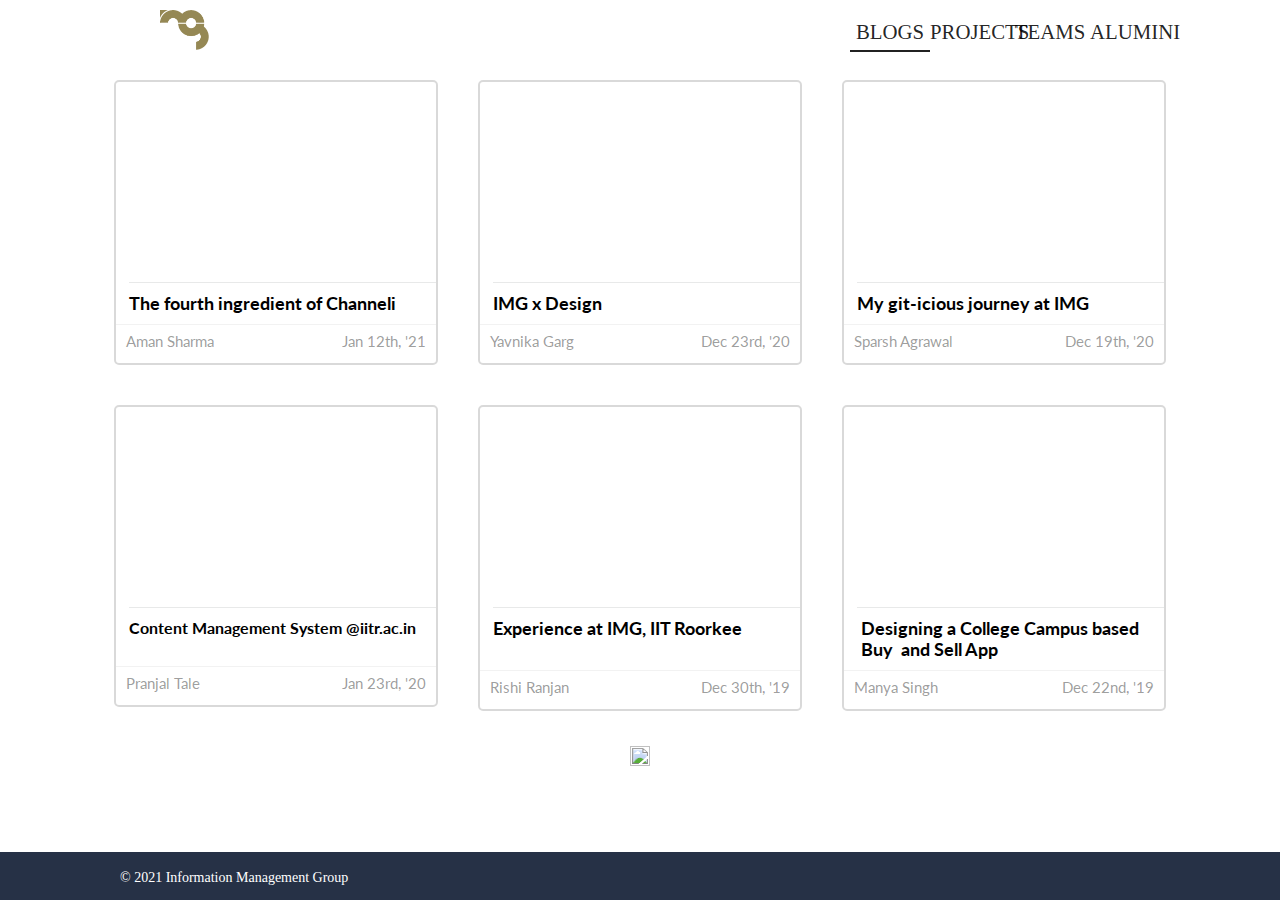
==== blog.html @ a303896f "Add files via upload" ====
<!DOCTYPE html>
<html>
    <head>
        <title>
            Information Management Group
        </title>
        <link rel="stylesheet" href="https://cdnjs.cloudflare.com/ajax/libs/font-awesome/4.7.0/css/font-awesome.min.css">
        <link rel="stylesheet" href="https://use.fontawesome.com/releases/v5.5.0/css/all.css"
          integrity="sha384-B4dIYHKNBt8Bc12p+WXckhzcICo0wtJAoU8YZTY5qE0Id1GSseTk6S+L3BlXeVIU" crossorigin="anonymous">
        <link rel="stylesheet" href="https://cdnjs.cloudflare.com/ajax/libs/font-awesome/4.7.0/css/font-awesome.min.css">
        <link rel="stylesheet" href="https://cdn.jsdelivr.net/npm/@typopro/web-bebas-neue@3.7.5/TypoPRO-BebasNeue.min.css"/>
        <link href="https://fonts.googleapis.com/css2?family=Playfair+Display&display=swap" rel="stylesheet">

        <meta charset="UTF-8">
      <meta name="viewport" content="width=device-width, initial-scale=1.0">
        <link rel = "icon" href = "images/favicon.ico"  type = "image/x-icon">
        <link rel="stylesheet" href="https://cdn.jsdelivr.net/npm/@typopro/web-bebas-neue@3.7.5/TypoPRO-BebasNeue.min.css"/>
    
        <link rel="stylesheet" href="styleblog.css">
         <script>
            function myfunc()
      {
        document.getElementById('hamm').style.display="block";
      }
      function click()
      {
        location.replace("https://www.w3schools.com");
      }




          </script>
  

    </head>
    <!-- style="z-index: -1" -->
    <body style="margin: 0px;">
      <div id = "page-container">
        <div id="content-wrap">
        <div class = "first">
         
            <div id = "topclass" class = l1>
                <div><a href="index.html"><img id="imgref" style= "margin-top:10px;height:40px ; fill: #f8d16c;"src="images/imglogo1.png"img></a></div>
                <div><h1 class="blo"style="font-size: 1.8em;" >BLOG</h1></div>
                <div><button onclick="myfunc()" style=" background-size: cover; background-color: transparent;border:none; background-image: url('images/three-horizontal-lines.png'); width:30px ;height:30px ; margin-top: 12px;"id = "hammburger"></button> </div>
    
              </div>
            <div id = "hamm"class = r1>
                 
                <a id="blognav" style="border-bottom: solid 2px; height:30px"class = "nav-button" href = "blog.html">BLOGS</a>
                <a class = "nav-button" href = "#">PROJECTS</a>
                <a class = "nav-button" href = "#">TEAMS</b></a>
                <a class = "nav-button" href = "#">ALUMINI</a>
              
              </div>
            <!-- <div class = l1>
                <img style = "margin-left:45%;margin-top:10px;height:50px ; width :50px; fill: #f8d16c;"src="https://channeli.in//static/maintainer_site/logo.svg#maintainer_logo"img>
            </div>
            <div class = r1>
                <a style = "color :black"class = "nav-button" href = "#">BLOGS</a>
                <a style = "color :black"class = "nav-button" href = "#">PROJECTS</a>
                <a style = "color :black"class = "nav-button" href = "#">TEAMS</a>
                <a style = "color :black"class = "nav-button" href = "#">ALUMINI</a>
              </div>
           -->

           <div class="scroll" >
              <div class = container1>
                <a class="atag" style="text-decoration:none; color :black" href ="#">
                <div class = "poster">
               <div class = "imgg" style = "background-position: center center; background-size : cover ;background-image: url('https://cdn-images-1.medium.com/max/1024/1*cM7yY5kyzvtPmAuNn9HUAg.jpeg');">
                   
                   
              </div >
               <div class = "titl"style = " background-color: white ;"> The fourth ingredient of Channeli&nbsp;</div>
               <div class="namedate"><div class ="name">Aman Sharma</div>
               <div class ="date">  Jan 12th, '21</div></div>
            
            </div>
            </a>
            <a class="atag" style="text-decoration:none; color :black" href ="#">
                <div class = "poster">
               <div class = "imgg" style = " background-position: center center; background-size : cover ;background-image: url('https://cdn-images-1.medium.com/max/1024/1*A96kbftJ5TzSwqDaJYatGw.png');">
                   
                   
              </div>
               <div class = "titl" style = " background-color: white ;"> IMG x Design&nbsp;</div>
               <div class="namedate"><div class ="name">Yavnika Garg</div>
               <div class ="date">  Dec 23rd, '20</div></div>
            
            </div>
            </a>
            <a class="atag" style="text-decoration:none; color :black" href ="#">
                <div class = "poster">
               <div class = "imgg" style = " background-position: center center; background-size : cover ;background-image: url('https://cdn-images-1.medium.com/max/1024/1*nhjs_X32FXtBHjBjDFr3cw.png');">
                   
                   
              </div>
               <div class = "titl" style = " background-color: white ;">My git-icious journey at IMG &nbsp;</b></div>
               <div class="namedate"><div class ="name">Sparsh Agrawal</div>
               <div class ="date">  Dec 19th, '20</div></div>
            
            </div>
            </a>
            <a class="atag" style="text-decoration:none; color :black" href ="#">
                <div class = "poster">
               <div class = "imgg" style = " background-position: center center; background-size : cover ;background-image: url('https://cdn-images-1.medium.com/max/1024/0*lnVPgiG-45T4tsBW');">
                   
                   
              </div>
               <div class = "titl" style = "font-size:1em; background-color: white ;"> Content Management System @iitr.ac.in<br>&nbsp;</div>
               <div class="namedate"><div class ="name">Pranjal Tale</div>
               <div class ="date"> Jan 23rd, '20</div></div>
            
            </div>
            </a>
            <a class="atag" style="text-decoration:none; color :black" href ="#">
                <div class = "poster">
               <div class = "imgg" style = " background-position: center center; background-size : cover ;background-image: url('https://cdn-images-1.medium.com/max/1024/1*pP6T-eS8bX0ZtXpRTc2vdg.jpeg');">
                   
                   
              </div>
               <div class = "titl" style = " background-color: white ;">Experience at IMG, IIT Roorkee<br>&nbsp;</div>
               <div class="namedate"><div class ="name">Rishi Ranjan</div>
               <div class ="date">  Dec 30th, '19</div></div>
            
            </div>
            </a>
            
            <a class="atag" style=" text-decoration:none; color :black" href ="#">
                <div class = "poster">
               <div class = "imgg" style = " background-position: center center; background-size : cover ; background-size:cover;background-image: url('https://cdn-images-1.medium.com/max/1024/1*2soSYXqsaPzpTZ97FGOsEQ.png');">
                   
                   
              </div>
               <div class = "titl" style = " background-color: white ;">&nbsp;Designing a College Campus based &nbsp;Buy &nbsp;and Sell App</div>
               <div class="namedate"><div class ="name">Manya Singh</div>
               <div class ="date">  Dec 22nd, '19</div></div>
            
            </div>
            </a>
             </div>

           
             
             <div class= "mlogo"><a href="#"><img style = "height:20px;width:20px;background-position: center;"src= "https://encrypted-tbn0.gstatic.com/images?q=tbn:ANd9GcSSNebBtn0LnPMYQI88SNEaol4nA6wHOhQ3lA&usqp=CAU" img></a></div>
             <br>
             
                   

              </div>
              </div>
      </div>
              <footer id = "footer"class="copy" ><br><div class= "copytext">&COPY; 2021 Information Management Group</div></footer><br>
            </div>
           
           

              
    </body>
</html>
---- styleblog.css ----
@import url('https://fonts.googleapis.com/css2?family=Bebas+Neue&display=swap');
@import url('https://fonts.googleapis.com/css?family=Playfair+Display:700');
@import url('https://fonts.googleapis.com/css2?family=Playfair+Display:wght@500&display=swap');
@import url('https://fonts.googleapis.com/css2?family=Lato:ital,wght@0,400;0,700;1,400&display=swap');
 .first{
    
    background-size:cover;
background-position: center;
display: flex;
flex-direction: row;
justify-content: center;
align-items: center;
width: 100%;


flex-wrap: wrap;


    
}
.blo{
    font-family: "TypoPRO Bebas Neue";
    font-size: 1.8em;
}
.l1
{   z-index: 1;
    flex : 50%;
    height : 60px;
    background-color:#ffffff;
    position:sticky;
    position: -webkit-sticky;
position: sticky;

            top: 0;
            margin-top: 0px;
          display:flex;
          flex-wrap: wrap;
          justify-content: space-between;
 

}
.r1
{
    z-index: 1;
    flex : 50%;
    height : 60px;
    background-color:#ffffff;
    display:flex;
    flex-direction: row;
    position: -webkit-sticky;
    position: sticky;
    top: 0;
    justify-content: center;


    


}
   .nav-button{
    flex-grow: 4;
    height :50px;
    text-align: center;
    
    max-width:80px;
 
     
    text-decoration: none;
     
     
     color:rgba(0, 0, 0, 0.87);
     font-size: 1.3rem;
     margin-top: 20px;
     font-family: 'TypoPRO Bebas Neue';
        
        
    }
   .container1{

       display:flex;
       flex-wrap: wrap;
       justify-content: center;
       position:static;
       
      
   }
   .poster{
       flex-grow:inherit;
       
       padding-bottom:10px;
       margin:20px;
       border: 2px solid rgb(0 0 0 / 15%)!important;
       border-radius: 5px;
       position: relative;
       
   }
   .name{
    
     text-align: left;
     
     
     font-family: Lato,'Helvetica Neue',Arial,Helvetica,sans-serif;
    
     font-size: 0.95em;
     align-self: left;
     padding-left:10px;
    
    
   }
   .namedate{
    border-top: 1px solid rgba(0,0,0,.05)!important;
    border-top-width: 1px !important;
    border-top-style: solid !important;
     border-top-color: rgba(0, 0, 0, 0.05) !important;
     color: rgba(0,0,0,.4);
     
     
     width: 100%;
       display:flex;
       flex:wrap;
       justify-content: space-between;
       padding-top:7px;
       padding-bottom: 3px;
   }
 

   .date{
       display: inline;
       margin-right: 0px;
       text-align: left;
       font-family: Lato,'Helvetica Neue',Arial,Helvetica,sans-serif;
       font-size: 0.95em;
       align-self: right;
       padding-right:10px;
       
   }
   .poster:hover{
   bottom:10px;

   }
   #imgref{
padding-left: 12.5vw;
  }
  #hammburger{
        display:none;
       
        } 
        .blo{
            display:none;
        }
        .mlogo{
            text-align: center;
            width:100%;
            padding-top:15px;
        }
        .imgg{
            height:200px;
           width:25vw;
        }
        .titl{
            font-family: 'Lato', sans-serif;
            font-size: 1.1em;
            max-width: 24vw ;
            margin-left: 1vw;
            padding-top:10px;
            padding-bottom:10px;
            font-weight: 700;
            border-top: 1px solid rgba(34,36,38,.1);
            
        }
        .copy{
           
            
           
            color:white; 
            width:100vw;
            height : 100px ;
            background-color:#263146;
        }

        .copytext{
            padding-left:120px;
            font-size: 14px;
           
        }
        /* Hide scrollbar for Chrome, Safari and Opera */
.scroll::-webkit-scrollbar {
    display: none;
}

/* Hide scrollbar for IE, Edge and Firefox */
.scroll {
  -ms-overflow-style: none;  /* IE and Edge */
  scrollbar-width: none;  /* Firefox */
}
#page-container {
    position: relative;
    min-height: 100vh;
  }
  
  #content-wrap {
    padding-bottom: 3rem;    /* Footer height */
  }
  
  #footer {
    position: absolute;
    bottom: 0;
    width: 100%;
    height: 3rem;            /* Footer height */
  }
  
  #blognav{
    margin-left:100px;
  }
  
@media only screen and (max-width: 997px) {
    .imgg{
        width:40vw;
    }
    .titl{
        max-width: 39vw ;
            margin-left: 1w;
    }
}


        @media only screen and (max-width: 767px) {
            #hammburger{
            display:inline-block;
            margin-right: 20px;
            flex-grow: 3;

              }
              .nav-button{
                max-width: none;
                
                
                }
                .l1{
                    max-width: 100vw;
                    min-width: 90vw;
                    width:100vw;
                }
                .r1{
                display:none;
                text-align: center;
                
                }
                #imgref{
                    padding-left:30px;
                    flex-grow: 3;

                }
                .blo{
                    display: block;
                    flex-grow: 3;
                    
                }
                .copy{
                    padding-left: 20px;
                }
                .imgg{
                    width:95vw;
                }
                .titl{
                    max-width: 94vw ;
            margin-left: 1w;
                }
                .copytext{
                    padding-left:20px;
                }
                
            
            }
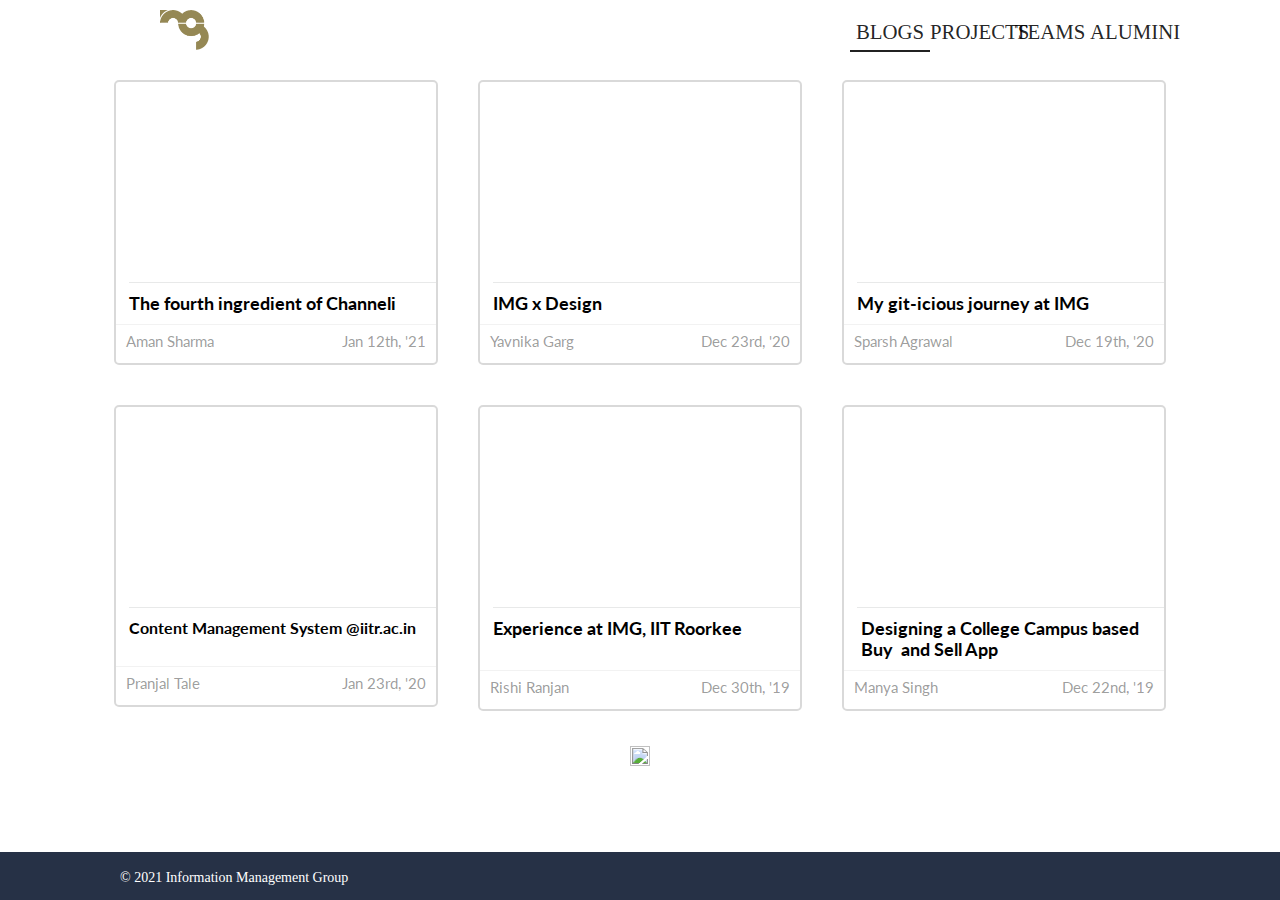
==== commit 16f34e7d: "Update blog.html" ====
--- a/blog.html
+++ b/blog.html
@@ -67,7 +67,7 @@
 
            <div class="scroll" >
               <div class = container1>
-                <a class="atag" style="text-decoration:none; color :black" href ="#">
+                <a class="atag" style="text-decoration:none; color :black" href ="https://medium.com/img-iit-roorkee/the-fourth-ingredient-of-channeli-c5506f583c78">
                 <div class = "poster">
                <div class = "imgg" style = "background-position: center center; background-size : cover ;background-image: url('https://cdn-images-1.medium.com/max/1024/1*cM7yY5kyzvtPmAuNn9HUAg.jpeg');">
                    
@@ -79,7 +79,7 @@
             
             </div>
             </a>
-            <a class="atag" style="text-decoration:none; color :black" href ="#">
+            <a class="atag" style="text-decoration:none; color :black" href ="https://medium.com/img-iit-roorkee/img-x-design-e513aacf9544">
                 <div class = "poster">
                <div class = "imgg" style = " background-position: center center; background-size : cover ;background-image: url('https://cdn-images-1.medium.com/max/1024/1*A96kbftJ5TzSwqDaJYatGw.png');">
                    
@@ -91,7 +91,7 @@
             
             </div>
             </a>
-            <a class="atag" style="text-decoration:none; color :black" href ="#">
+            <a class="atag" style="text-decoration:none; color :black" href ="https://medium.com/img-iit-roorkee/my-git-icious-journey-at-img-f18d1a8a99ef">
                 <div class = "poster">
                <div class = "imgg" style = " background-position: center center; background-size : cover ;background-image: url('https://cdn-images-1.medium.com/max/1024/1*nhjs_X32FXtBHjBjDFr3cw.png');">
                    
@@ -103,7 +103,7 @@
             
             </div>
             </a>
-            <a class="atag" style="text-decoration:none; color :black" href ="#">
+            <a class="atag" style="text-decoration:none; color :black" href ="https://medium.com/img-iit-roorkee/content-management-system-iitr-ac-in-952f6fcedc20">
                 <div class = "poster">
                <div class = "imgg" style = " background-position: center center; background-size : cover ;background-image: url('https://cdn-images-1.medium.com/max/1024/0*lnVPgiG-45T4tsBW');">
                    
@@ -115,7 +115,7 @@
             
             </div>
             </a>
-            <a class="atag" style="text-decoration:none; color :black" href ="#">
+            <a class="atag" style="text-decoration:none; color :black" href ="https://medium.com/img-iit-roorkee/experience-at-img-iit-roorkee-5ca4366ed1c5">
                 <div class = "poster">
                <div class = "imgg" style = " background-position: center center; background-size : cover ;background-image: url('https://cdn-images-1.medium.com/max/1024/1*pP6T-eS8bX0ZtXpRTc2vdg.jpeg');">
                    
@@ -128,7 +128,7 @@
             </div>
             </a>
             
-            <a class="atag" style=" text-decoration:none; color :black" href ="#">
+            <a class="atag" style=" text-decoration:none; color :black" href ="https://medium.com/img-iit-roorkee/designing-a-college-campus-based-buy-and-sell-app-8ac70f961477">
                 <div class = "poster">
                <div class = "imgg" style = " background-position: center center; background-size : cover ; background-size:cover;background-image: url('https://cdn-images-1.medium.com/max/1024/1*2soSYXqsaPzpTZ97FGOsEQ.png');">
                    
@@ -144,7 +144,7 @@
 
            
              
-             <div class= "mlogo"><a href="#"><img style = "height:20px;width:20px;background-position: center;"src= "https://encrypted-tbn0.gstatic.com/images?q=tbn:ANd9GcSSNebBtn0LnPMYQI88SNEaol4nA6wHOhQ3lA&usqp=CAU" img></a></div>
+             <div class= "mlogo"><a href="https://medium.com/img-iit-roorkee"><img style = "height:20px;width:20px;background-position: center;"src= "https://encrypted-tbn0.gstatic.com/images?q=tbn:ANd9GcSSNebBtn0LnPMYQI88SNEaol4nA6wHOhQ3lA&usqp=CAU" img></a></div>
              <br>
              
                    
@@ -159,4 +159,4 @@
 
               
     </body>
-</html>+</html>
